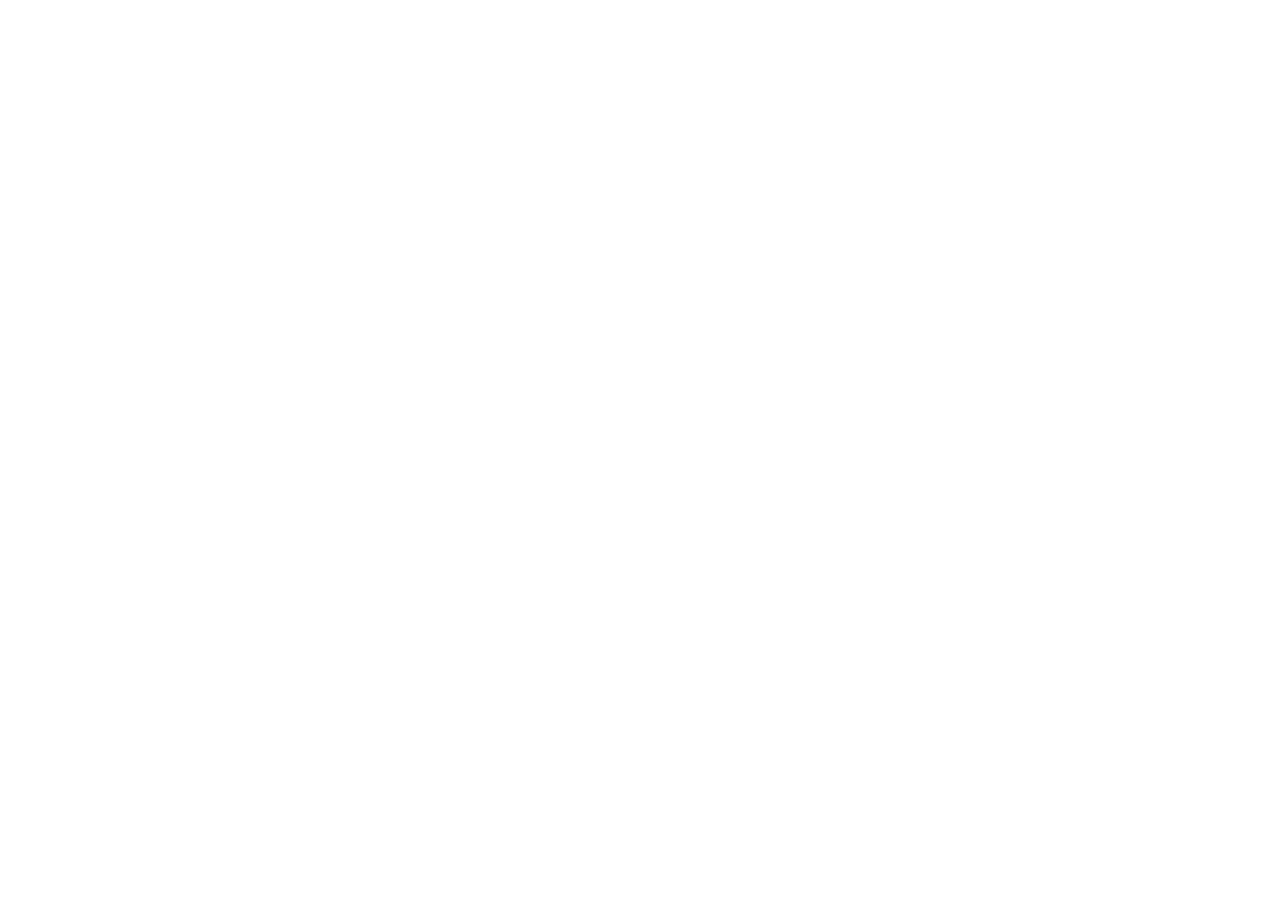
==== seven_game.html @ 3e673bfc "Add files via upload" ====
<!DOCTYPE html>
<html lang="hu">
<head>
    <meta charset="UTF-8">
    <meta name="viewport" content="width=device-width, initial-scale=1.0">
    <title>seven_game</title>
</head>
<body>
    
</body>
</html>
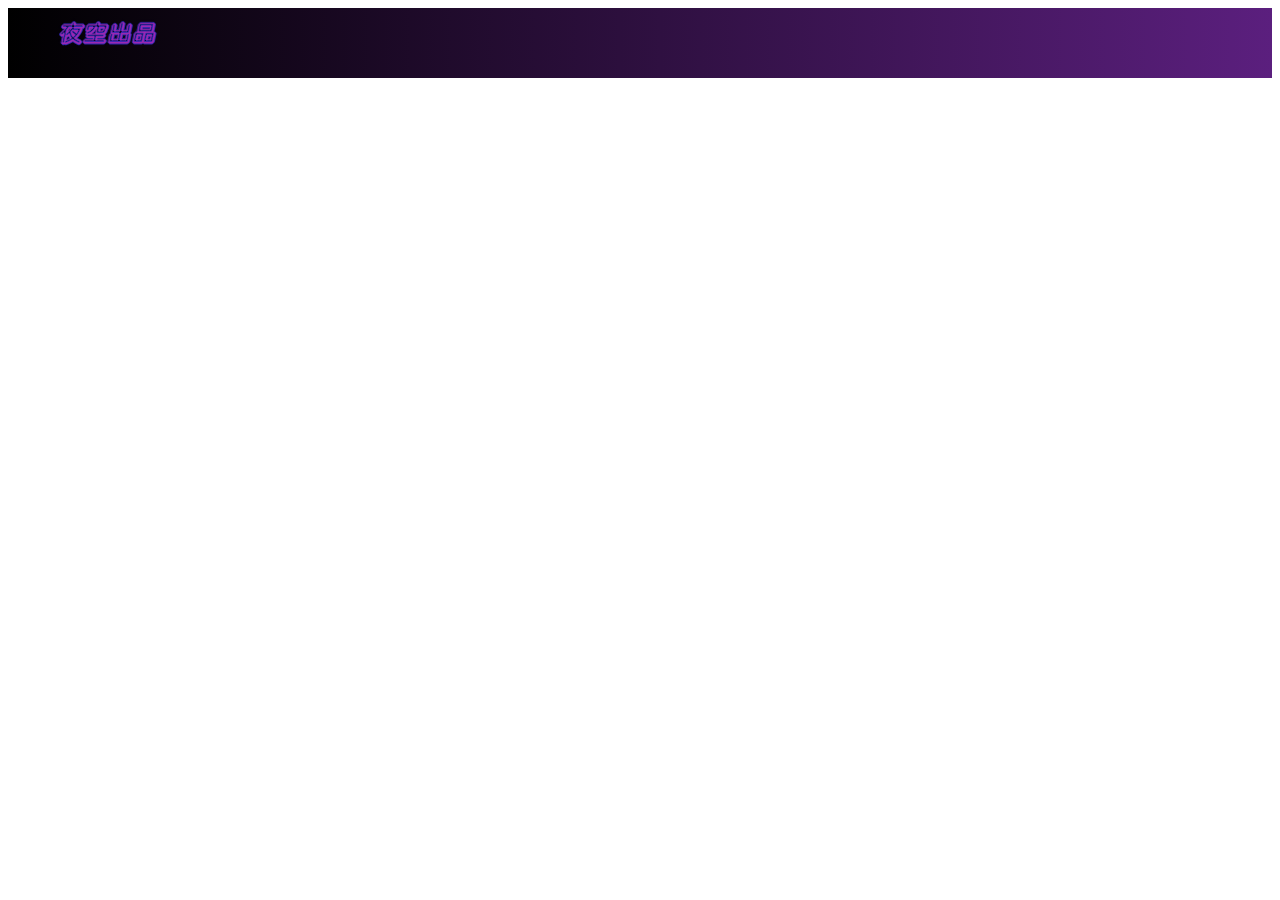
==== commit 011813e3: "Add files via upload" ====
--- a/seven_game.html
+++ b/seven_game.html
@@ -4,8 +4,17 @@
     <meta charset="UTF-8">
     <meta name="viewport" content="width=device-width, initial-scale=1.0">
     <title>seven_game</title>
+    <link rel="stylesheet" href="style2.css">
 </head>
 <body>
-    
+    <div class="container">
+        <h1 class="h1">夜空</h1>
+        
+    </div>
+
+
+
+
+
 </body>
 </html>--- a/style2.css
+++ b/style2.css
@@ -0,0 +1,19 @@
+.container {
+    background-image: linear-gradient(to right, black, rgb(91, 31, 126));
+
+    height: 70px;
+}
+
+h1.h1 {
+    position: absolute;
+    left: 10px;
+    top: 0px;
+    margin-top: 0;
+    line-height: 10px;
+    background-image: url("素材库/123.png");
+    background-repeat: no-repeat;
+    background-position: center;
+    width: 200px;
+    height: 70px;
+    text-indent: -99999px;
+}